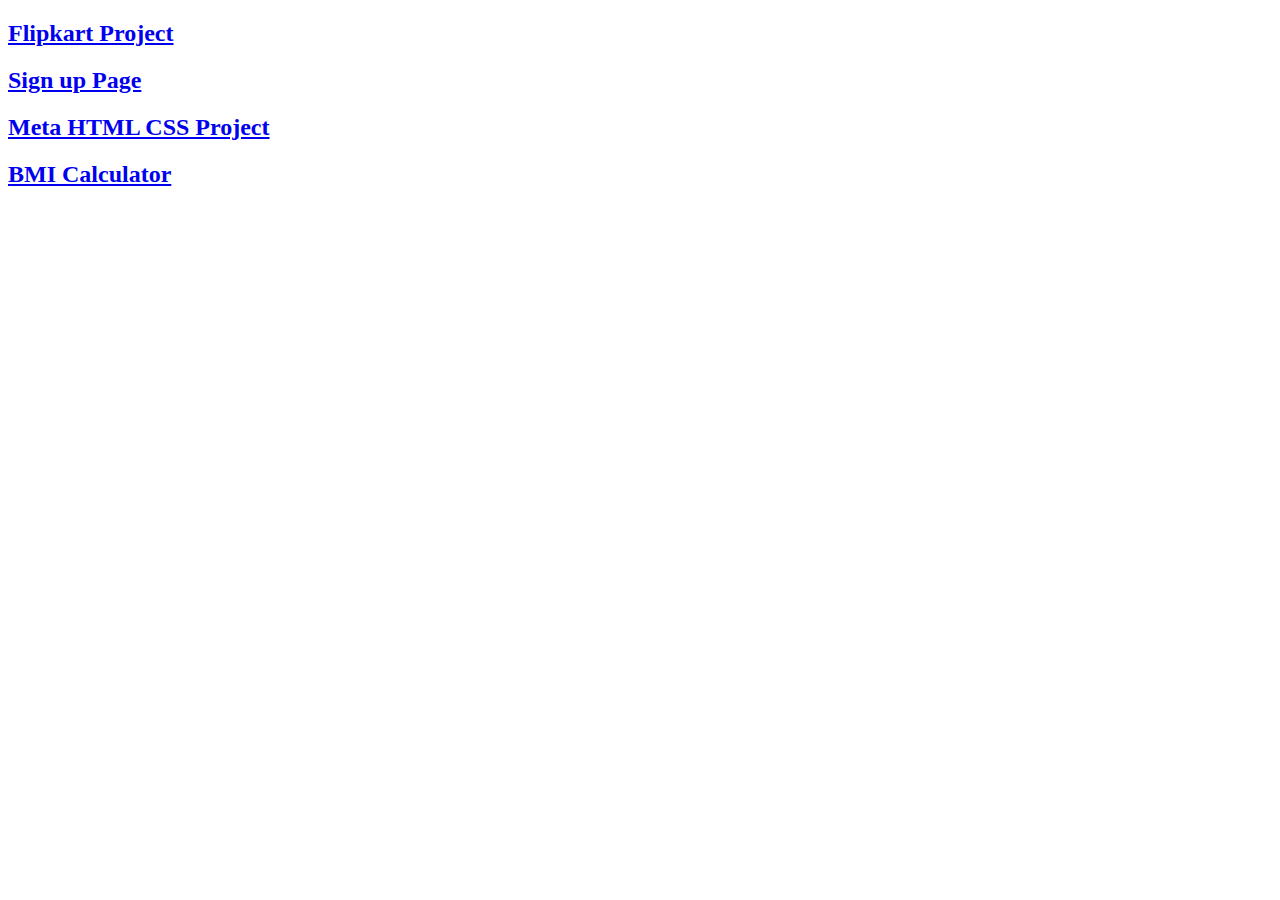
==== index.html @ 79cc8aff "added BMI calculator link" ====
<!DOCTYPE html>
<html lang="en">

<head>
    <meta charset="UTF-8">
    <meta http-equiv="X-UA-Compatible" content="IE=edge">
    <meta name="viewport" content="width=device-width, initial-scale=1.0">
    <title>Main page</title>
</head>

<body>
    <div>
        <h2><a href="Flipkart Project/index.html">Flipkart Project</a></h2>
        <h2><a href="Sign up Page/index.html">Sign up Page</a></h2>
        <h2><a href="Meta HTML CSS Project/index.html">Meta HTML CSS Project</a></h2>
        <h2><a href="BMI Calculator/index.html">BMI Calculator</a></h2>
    </div>

</body>

</html>
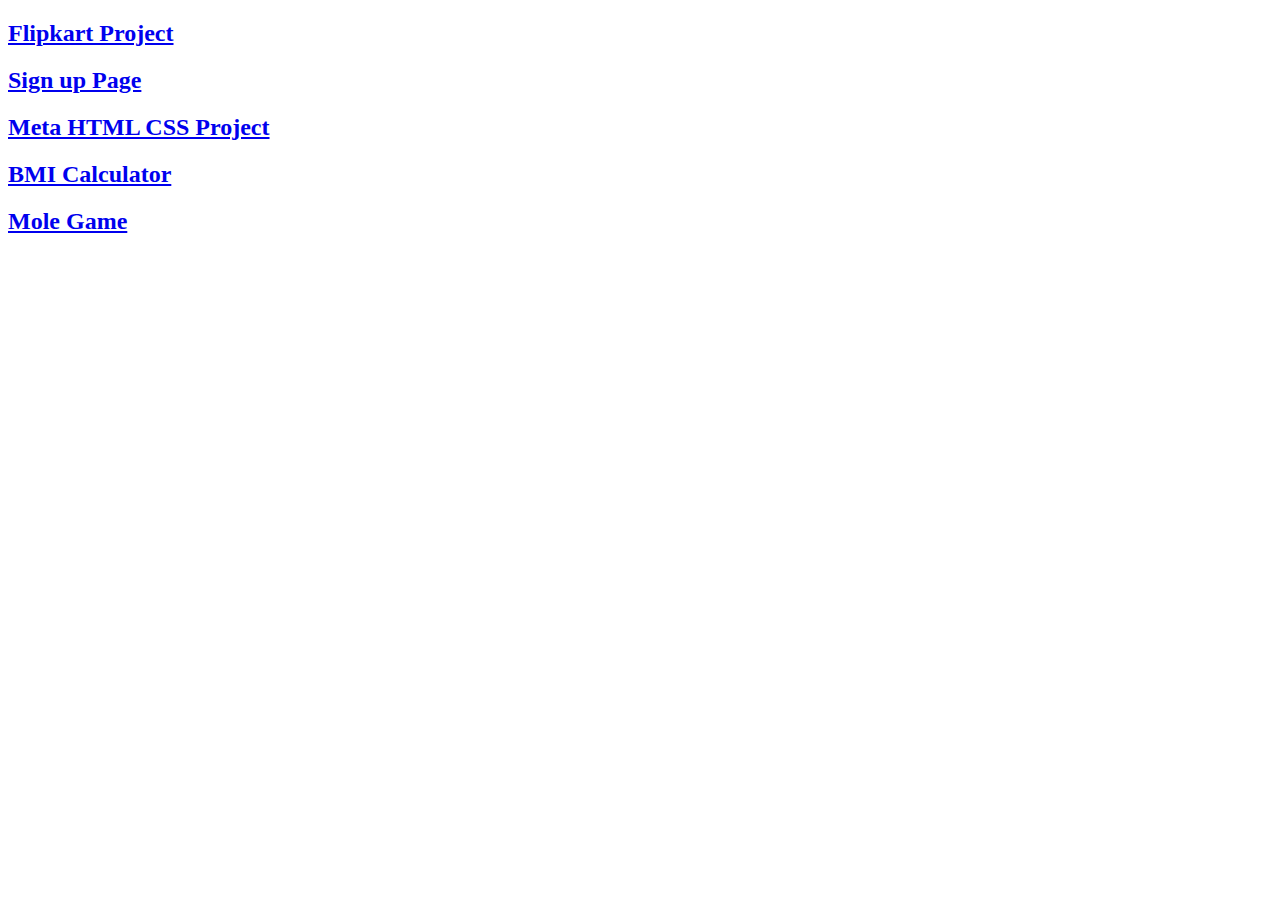
==== commit 4be544bd: "Update index.html" ====
--- a/index.html
+++ b/index.html
@@ -14,6 +14,7 @@
         <h2><a href="Sign up Page/index.html">Sign up Page</a></h2>
         <h2><a href="Meta HTML CSS Project/index.html">Meta HTML CSS Project</a></h2>
         <h2><a href="BMI Calculator/index.html">BMI Calculator</a></h2>
+        <h2><a href="Mole Game/index.html">Mole Game</a></h2>
     </div>
 
 </body>
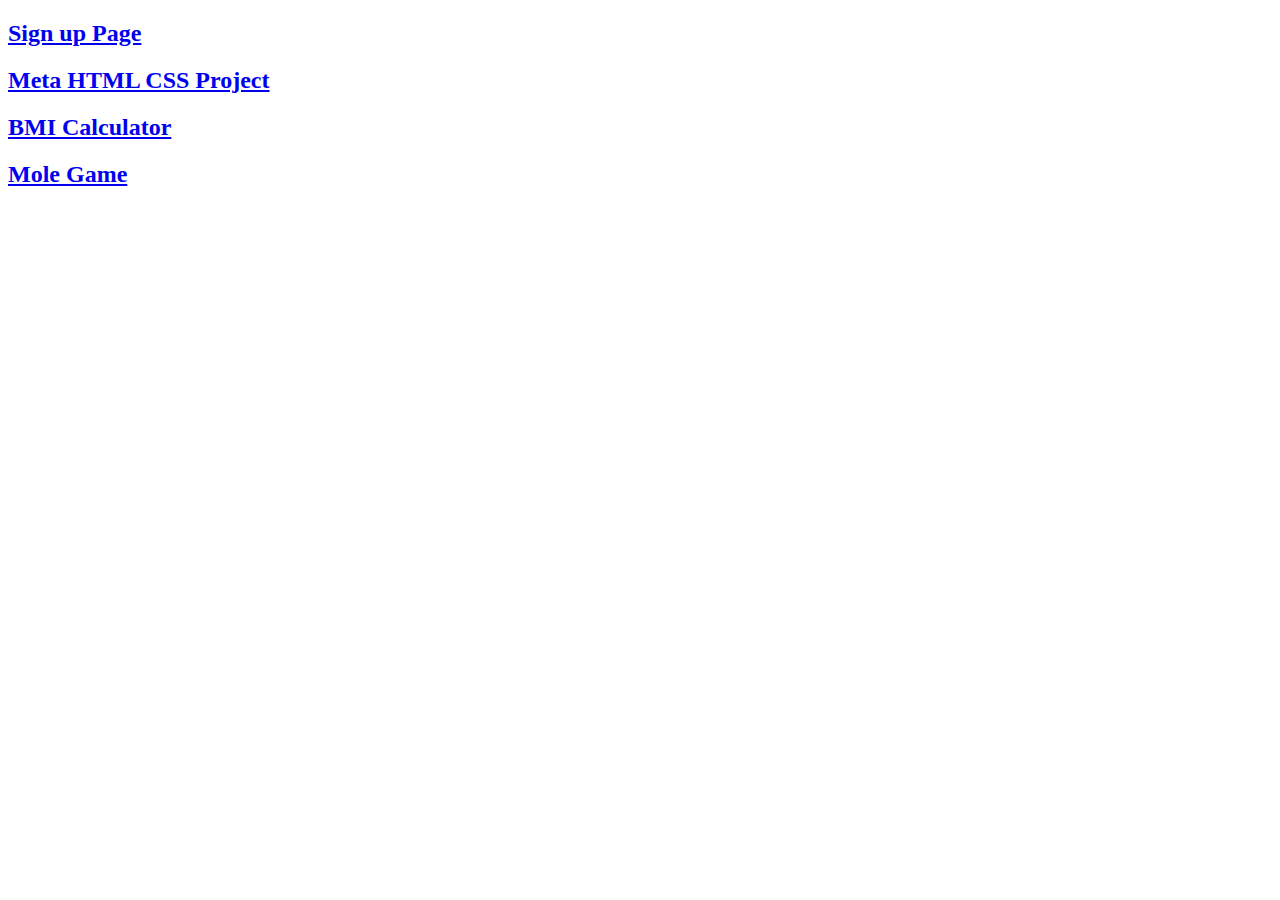
==== commit 40c98861: "Update index.html" ====
--- a/index.html
+++ b/index.html
@@ -10,7 +10,6 @@
 
 <body>
     <div>
-        <h2><a href="Flipkart Project/index.html">Flipkart Project</a></h2>
         <h2><a href="Sign up Page/index.html">Sign up Page</a></h2>
         <h2><a href="Meta HTML CSS Project/index.html">Meta HTML CSS Project</a></h2>
         <h2><a href="BMI Calculator/index.html">BMI Calculator</a></h2>
